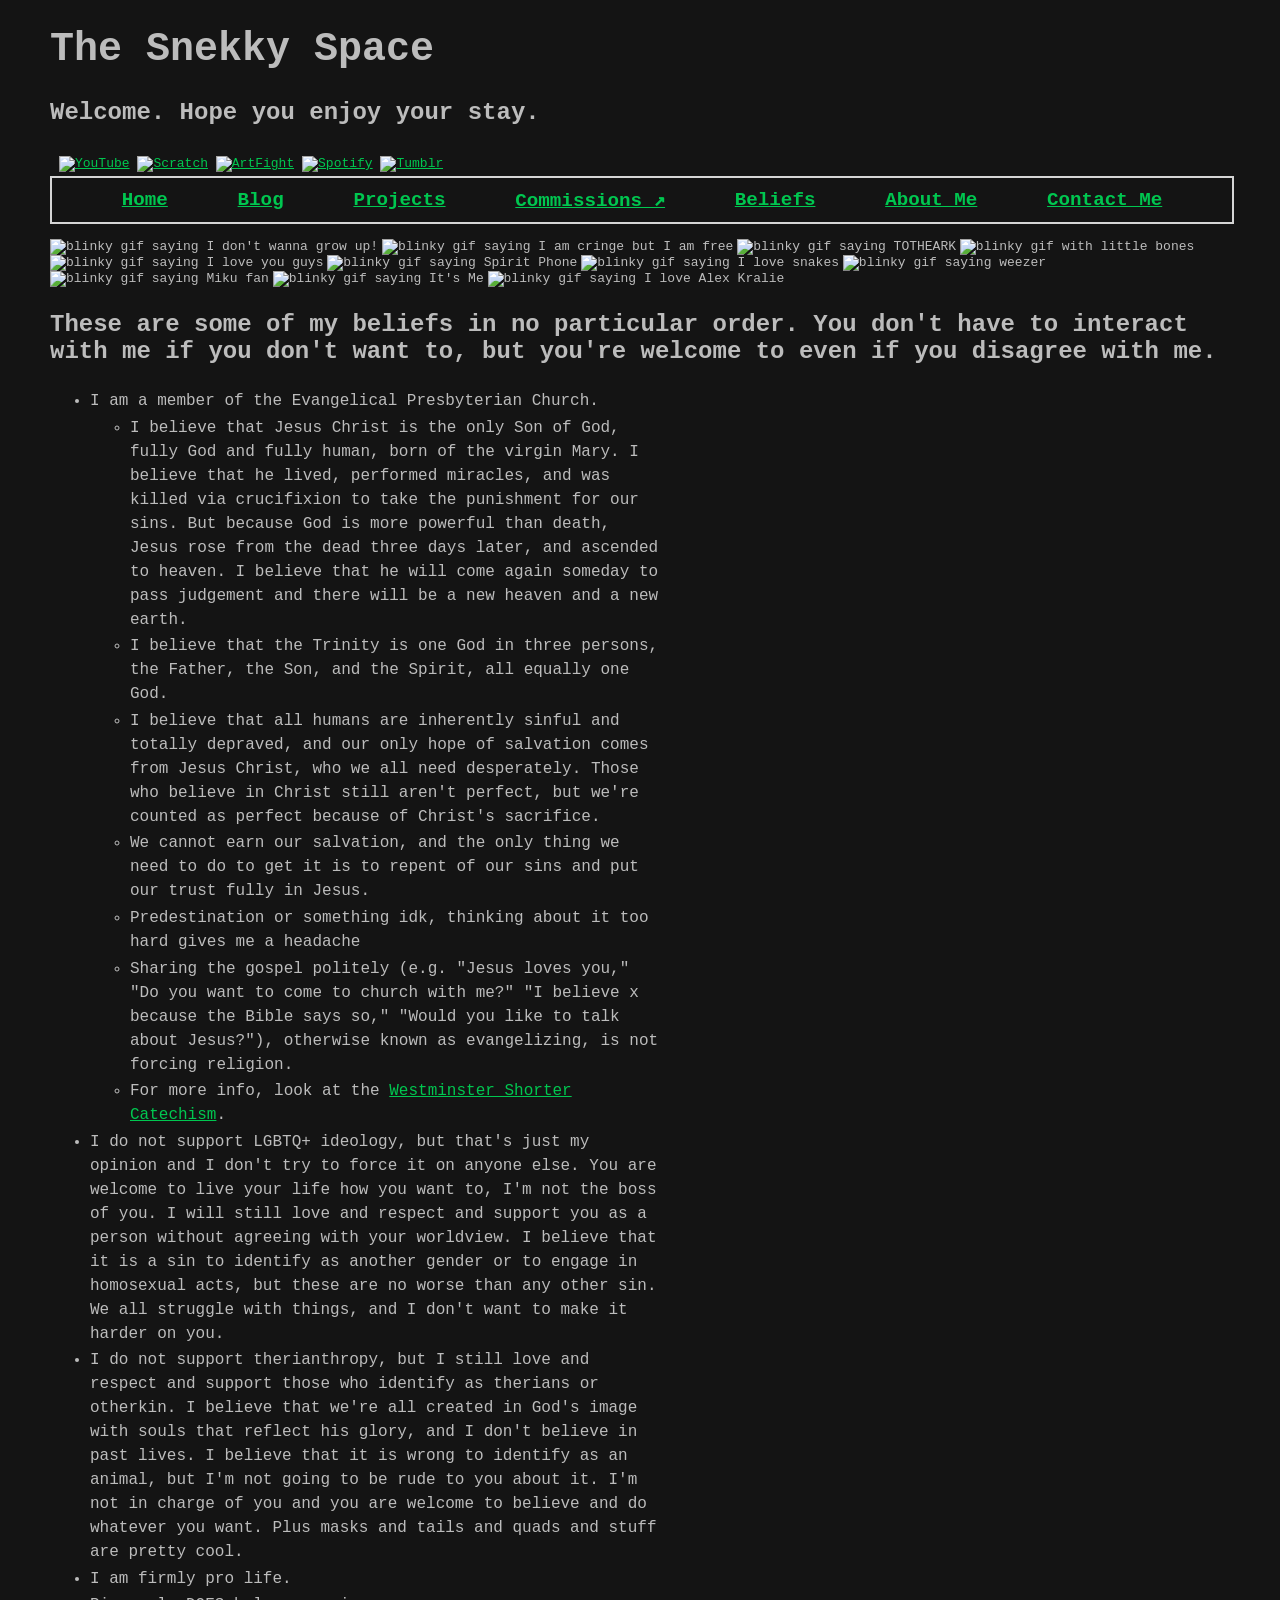
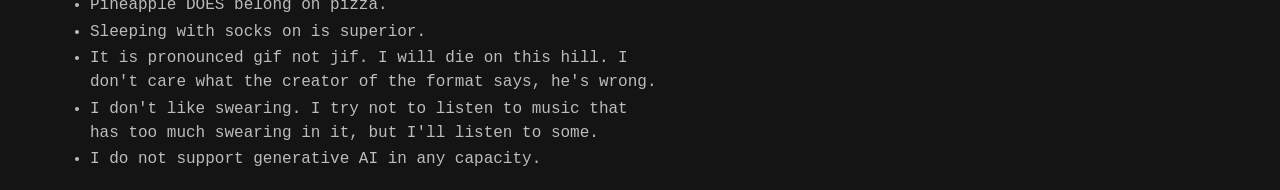
==== beliefs.html @ cc96e8c0 "Create beliefs.html Copy-pasted from neocities site" ====
<!DOCTYPE html>
<html>
  <head>
    <meta charset="UTF-8">
    <meta name="viewport" content="width=device-width, initial-scale=1.0">
    <title>Beliefs</title>
    <link rel="icon" type="image/x-icon" href="icon3.png">
    <link href="./style.css" rel="stylesheet" type="text/css" media="all">
  </head>
  <body>
  
  <template id="blinkies">
	<img src="https://64.media.tumblr.com/fbedb5bed9ef771d0cacebf46c252c24/a5f312680aee2872-37/s100x200/37a3dcb7454e2ac4006e7909a705eebfa497e04d.gifv" width="150" height="20" alt="blinky gif with little bones">
      <img src="https://64.media.tumblr.com/7fb3dfb02ad1241361582d1d5db38ff4/a5f312680aee2872-dd/s100x200/a17d3234da76f083d56036708aa0f4568e93bdd8.gifv" width="150" height="20" alt="blinky gif with a keyboard">
      <img src="https://64.media.tumblr.com/516cecb16e7a9d08bed507834eeddadb/363752070e93a7f9-11/s250x400/558a8c6b03c45436844acc8129d6c88e6344fed7.gifv" width="150" height="20" alt="blinky gif saying Let's get creative!">
      <img src="https://64.media.tumblr.com/a399188d7b65d88a6da0f165fb250b9a/363752070e93a7f9-4f/s100x200/6c65129d3917f45af428187b1ad7ec13fd273b70.gifv" width="150" height="20" alt="blinky gif saying I am cringe but I am free">
      <img src="https://adriansblinkiecollection.neocities.org/c60.gif" width="150" height="20" alt="blinky gif saying Monty Python">
      <img src="https://adriansblinkiecollection.neocities.org/b29.gif" width="150" height="20" alt="blinky gif saying rowr">
      <img src="https://adriansblinkiecollection.neocities.org/b20.gif" width="150" height="20" alt="blinky gif saying weezer">
      <img src="https://64.media.tumblr.com/ca9eb9815e32a718de820e12d688bfe5/c4fbf0f43dcfb63f-2a/s250x400/bce96051042ed2bcbcb6cb64a5f5cf2eab2be709.webp" width="150" height="20" alt="blinky gif saying Just say hello">
      <img src="https://adriansblinkiecollection.neocities.org/e28.gif" width="150" height="20" alt="blinky gif saying I pop bubble wrap">
      <img src="https://adriansblinkiecollection.neocities.org/f36.gif" width="150" height="20" alt="blinky gif saying Paramore">
      <img src="https://adriansblinkiecollection.neocities.org/h9.gif" width="150" height="20" alt="blinky gif saying Spirit Phone">
      <img class="blinky" src="https://dl10.glitter-graphics.net/pub/485/485100pcc1kskzgw.gif" alt="blinky gif saying I love Jesus and He loves me">
  <img class="blinky" src="https://images-wixmp-ed30a86b8c4ca887773594c2.wixmp.com/f/dbd06e6e-b313-4acc-80d7-2f76026c8171/dfrp0s2-33bbe4c2-1402-4a70-bcdf-199d45198fd3.gif?token=eyJ0eXAiOiJKV1QiLCJhbGciOiJIUzI1NiJ9.[base64].Q09uyp8FgGwY2aQpPINglufRRdBIfu5iFLHDaVMmozY" alt="blinky gif saying I have ADHD">
  <img class="blinky" src="https://forums.terraria.org/index.php?attachments/tumblr_l_16870244268354-gif.395592/" alt="blinky gif saying he was a punk she did ballet">
  <img class="blinky" src="https://lh6.googleusercontent.com/proxy/R9ifkZDIeU0iCvvlSFjADE988-Ub9EZH7eKiNEjQsUOwKGXaWgVv55QIyEAG9jeeUsmeZ5Jylb0ZSt5ctFV-LzCJWwhJ7FiJO9S7kg2ETaTB32nR4juigweXMQ=w1920-h953?auditContext=forDisplay" alt="blinky gif saying JustAChillGuy">
  <img class="blinky" src="https://lh3.googleusercontent.com/proxy/yvLYXW6EtcKQgWWQMqRx07oOOneUwyZCaYYZ2eC2hsrZRcJ2Fo_igfbE3e3bxAUR3vL5Qy2zIEURXuMMv_uQhgElNeGIrfJFR0SODyW40hbwazJJ9M8" alt="blinky gif saying Miku fan">
  <img class="blinky" src="https://lh6.googleusercontent.com/proxy/KC4k9VZqjfnLN-jqiKXlo4pqM7vy8JEeIClGJcuqU-AEefBih1T-pq40uGdosat4V1xnpufEVYHZ9P6SOuGp23GcgYi3khMRXSIDvaYv4Mj0-PP08iUGPE_kxw" alt="blinky gif saying I love Alex Kralie">
  <img class="blinky" src="https://lh5.googleusercontent.com/proxy/wzxgMqpzIMe8tmPOk2Uf9J7OUbOu-n5WD41HX2PdKQFVE-OVWBx4ZrnalLrQybJMl-g0lfqIBzY74dwnhbXODguzHcwfdzwrRw9Eu927Y5LQ18aiRI61oA" alt="blinky gif saying I love you guys">
  <img class="blinky" src="https://forums.terraria.org/index.php?attachments/tumblr_l_524242917867093-gif.379009/" alt="blinky gif with the my chemical romance logo">
  <img class="blinky" src="https://lh5.googleusercontent.com/proxy/6cXoBKPG1MluKnttneLCe66Qpk8QHWApVFFfV_xSTTh41x9IOdgeSpIDRT9spnoKWRaYGG1DRpsUNuHS7X5mVUgkjhRr4jhsHWxjIQGAPrPrhfwxs-FEfofz" alt="blinky gif saying sending hugs">
  <img class="blinky" src="https://64.media.tumblr.com/449c9a8e4ef6a592986545d66cfd6293/d7c8e1e27ba25e4c-c2/s250x400/8df3f1b8ad37a834723a844a6397d7c139ded8f3.gifv" alt="blinky gif saying I love snakes">
  <img class="blinky" src="https://64.media.tumblr.com/19abe730556e2191c678d2d6ce0ba0b3/32a6b1ac5ae31ef9-e3/s250x400/56d2162c29459a6dc91ed26b162c9646c276c91d.gifv" alt="blinky gif saying I love thrift stores">
  <img src="https://c.tenor.com/kcl5suBMJ0cAAAAC/tenor.gif" alt="blinky gif saying TOTHEARK">
      <img src="https://mildcicada.neocities.org/ceaselesswatcher.gif" alt="blinky gif saying Ceaseless Watcher">
      <img src="https://external-media.spacehey.net/media/srDJIFL5hEIF_aIKyHiib4emdqnFmL2mi-VAfQOi8-Lc=/https://64.media.tumblr.com/47f4b7ee80d396c20c005cd604f45812/14f019af67cfc68d-a2/s250x400/1a523532a470228cf867e224e1c8258e52d70192.gifv" alt="blinky gif saying It's Me">
      <img src="https://images-wixmp-ed30a86b8c4ca887773594c2.wixmp.com/f/d54f32ff-4b24-45fd-b610-0c039057d0e6/dl3i2pu-528c0e16-d759-4fb1-bd86-ab9039045fbe.gif?token=eyJ0eXAiOiJKV1QiLCJhbGciOiJIUzI1NiJ9.[base64].sI9evmehRKHlvCgU5R9UYufVvQH6crvd8UBuMHCkvLg" alt="blinky gif saying This User Loves Neru">
      <img src="https://64.media.tumblr.com/1a393dd3533be1b8b975d43f0553b4b3/7acdfcead19f0c36-32/s250x400/a25e2cf82e680ced6546972ce85d5657a103ea97.gifv" alt="blinky gif saying Welcome to Night Vale">
      <img src="https://64.media.tumblr.com/f43d3bd4a2a72b859be0096fe2e9c8eb/7b55a7e54e281da5-e2/s250x400/e61ca0db048376dae07bb2b1e266ac175a0b03b8.gifv" alt="blinky gif saying Malevolent">
      <img src="https://64.media.tumblr.com/ff941e5c8e6d12238dbe6294b52e974c/7b55a7e54e281da5-d6/s250x400/d229e7a81b13262f51623f14f0a1ac300289389a.gifv" alt="blinky gif saying Magnus Archives">
      <img src="https://64.media.tumblr.com/f8cf3e045c7e6acb03e5ff942da66ba9/c56a4856587bf371-69/s100x200/d6848101db3cabacfb56b1b6069e633c5deecbb7.gifv" alt="blinky gif saying Fight ignorance not immigrants">
      <img src="https://64.media.tumblr.com/8f246c50d65f0e9a661a04c155d813ec/244fdab6b045e016-a8/s250x400/205b446cbeb49a41d591b92ac9ef055ffe1fa075.gifv" alt="blinky gif saying attracted to shiny objects">
      <img src="https://64.media.tumblr.com/169617117198eb71dfda6b08d624b92d/cb652a9577bf0a22-39/s100x200/932cb654735b58147b045759a4423a5566349725.webp" alt="blinky gif saying Oh worm">
      <img src="https://64.media.tumblr.com/3cd6eaa43e667c7a9e687710e9df0cc4/cb652a9577bf0a22-2a/s100x200/1edba79bb778f823ee85f4453589469c3c9c85e7.gifv" alt="blinky gif saying Bad website design">
  <img src="https://64.media.tumblr.com/15f81b32255c816537fb41fa01b39d4e/cb652a9577bf0a22-84/s100x200/c9d6eda9a6e88eda3d143e8c8676ba9338233fe1.gifv" alt="blinky gif saying nyan nyan nyan">
    <img src="https://64.media.tumblr.com/a4cca1232b1f15b791c5e7d5b6eaf7d5/5732e589548c1c67-af/s250x400/a7f539d2694a3a1fac42de151bc3b7cb8e5ec58a.gifv" alt="blinky gif saying Don't ragebait me I'll fall for it">
    <img src="https://64.media.tumblr.com/4faa4f4104fc402c875224786de34be4/b18aff3ce9323114-61/s100x200/54db9163cb6597393db9046b9cbcec1eb40c445a.gifv" alt="blinky gif saying click click click">
    <img src="https://64.media.tumblr.com/330d060104f1627a2f50beed5b5fc9f8/a2b9a9b92798b874-46/s100x200/1f6a467a26e20d6bea991001722db52f4775ef47.gifv" alt="blinky gif saying fish">
    <img src="https://64.media.tumblr.com/3c9e2694fa9a21832cfcee553b05115e/c7622e3007499f41-da/s100x200/bce8ae39e6bf42d380837bb5a24199d7aa80bc5e.webp" alt="blinky gif saying no eyed girl">
    <img src="https://64.media.tumblr.com/8bcee53282e3138cfd102410340877e6/0f3ad1aff0d9e5ba-49/s100x200/eb7786d4c66c9ae6b776bb015efb17215a4cc36b.gifv" alt="blinky gif saying press any key to continue...">
    <img src="https://64.media.tumblr.com/6bc0d30a188342a200824e1f4fb0a096/ec4e0e3064314d61-95/s75x75_c1/188099f20ab3d825c3862f7c5906fb6e409f355a.gifv" alt="blinky gif saying bless">
    <img src="https://64.media.tumblr.com/9548c8ceb74783f4d940bf36c78eae12/4563b7e1e7a264b5-11/s100x200/d68da43b4c2f40fba3dcac20f593d783755e326b.gifv" alt="blinky gif showing a glitch effect">
    <img src="https://64.media.tumblr.com/c87f5bedb3363794f6ea568b40d6ffea/4563b7e1e7a264b5-be/s100x200/b882fe4c44034d5a44377cbcd4a7f77ce25a1e5d.gifv" alt="blinky gif saying pierce the veil">
    <img src="https://64.media.tumblr.com/fe3f57bcdbce7c936587da9fa6858498/89b7d41ded9e8c58-b1/s250x400/8b27847b510faadbd3ee233e97faaf1247be4b65.gifv" alt="blinky gif saying I love L Lawliet">
    <img src="https://64.media.tumblr.com/77d6f09d14209bb0de6766bf3a063083/75b5b68ba6c92fb8-6a/s250x400/91a72ed2f1b835fc0093be3c5b6bc443dac5ca05.gifv" alt="blinky gif saying Light Yagami">
  <img src="https://64.media.tumblr.com/89c2bdafc62c256206ff5deca2cec470/98bbee3e60f72a2d-f5/s250x400/787f9d30d73302d0f5fcf936d4fcf985e481e9a2.gifv" alt="blinky gif saying it is quite unpleasant in here">
    <img src="https://64.media.tumblr.com/9fbfcc1991692f809f5b2ace312927a0/fe82126f926f5fd0-69/s100x200/0cdfad60b3ce65dc57dd6ed0722596cd26429cb9.gifv" alt="blinky gif saying Death Note">
    <img src="https://64.media.tumblr.com/ad0c9164e95be3ad8a85ff4e995732cc/fbb5387a14a93f6b-cb/s250x400/a6323f0ee8ff0d7b1a416a67822f2609598dc04b.gifv" alt="blinky gif saying Mindless Self Indulgence">
    <img src="https://64.media.tumblr.com/c6b195cb7f5a45a42993cb0eb933fa6f/2fe0cef72a93c730-f6/s250x400/9cfb0111958fb4ff7c42d86cbb9076bf145f3696.gifv" alt="blinky gif saying Regretevator">
    <img src="https://64.media.tumblr.com/61dd4935aa74e842ba76e535cdf2d3b5/75b5b68ba6c92fb8-57/s100x200/b3bb90e4a59bccffcc8790b0759a46a761958dd3.gifv" alt="blinky gif saying I'll take a potato chip... and eat it!">
    <img src="https://64.media.tumblr.com/ecbc1b9ea8824c2e01f83f3ecaebf1d8/8fcadf83a958a458-0c/s250x400/86f621ef09b47526ac806baed4c9ef3bb5fe6a33.gifv" alt="blinky gif saying Fafa">
    <img src="https://64.media.tumblr.com/dade468a8e96bec19d8de2a6103755d0/fbb5387a14a93f6b-26/s250x400/ef81946e2c64760a6f4a1bedacb83e74de626a76.gifv" alt="blinky gif saying Loading...">
    <img src="https://64.media.tumblr.com/f8c1eca6f008e2ef52dc4d96cee479d3/8fcadf83a958a458-37/s250x400/36da7704734f72f5b082cac0b6f5e15f8a825662.gifv" alt="blinky gif saying Gray Stuff Drinker">
    <img src="https://64.media.tumblr.com/bcfdef78acb2610f23aa31a7610babac/8598b0846f032fb1-3a/s100x200/2cc928014894599278f3bc7ffa51385a08a4eb15.gifv" alt="blinky gif saying Sup, I'm here if you need me">
    <img src="https://64.media.tumblr.com/bc493071fb521fe1eca5fd2355f2d75d/8136636d1871601a-ad/s250x400/e7f3bc6ecf65baa25a72238e406f3c993c4d58d4.gifv" alt="blinky gif saying tough guys wear pink">
    <img src="https://64.media.tumblr.com/26133e6afca3308f30801dba79444c24/cb6150ff7b6c1e1f-e1/s250x400/42d155eb31f95708d7574582023904d42f04ed54.gifv" alt="blinky gif saying Bive">
    <img src="https://static.wikia.nocookie.net/d4a8e803-5af0-4145-9e94-855830bb2bc2/scale-to-width/755" alt="blinky gif saying weezer">
      <img src="https://64.media.tumblr.com/2c16215a72485b0b98f6e2beb114ea67/c4fbf0f43dcfb63f-e1/s250x400/7237cd3ec61ebfc15f15a80a93ef33ce4bb8e820.webp" alt="blinky gif saying Blink-182">
      <img src="https://64.media.tumblr.com/5a8327bf2d860402567ecaf386dbe031/0ff738aae3bed445-28/s100x200/02400df072b22a8a3768eed17dbb71237873a662.gifv" alt="blinky gif saying The Twilight Zone">
      <img src="https://64.media.tumblr.com/c74a35659fd1ca684c9d85058bd7cf3c/132c09c2386dbe24-c3/s100x200/4bfb0181fd89f226ebdabf74db39007b3098ac3b.gifv" alt="blinky gif saying I don't wanna grow up!">
      <img src="https://64.media.tumblr.com/ad3a2d94a168088919f439b8b56c7870/cfd99d6caad44518-47/s100x200/b2e32ebd5c2f33c8fc2cd1cf502bc40671ff919a.gifv" alt="blinky gif saying Emo">
      <img src="https://64.media.tumblr.com/451be83b603a02bf46c60dcd81fb8553/4650c263c2440927-d2/s100x200/29fc3b6f35ed12487114416ddc4aaa6b813d467a.gifv" alt="blinky gif saying I don't do normal">
      <img src="https://64.media.tumblr.com/20a5d25ecf0c5605ef13514d093610e1/b444505710594a69-2e/s100x200/2ac1e39c2e784bd4f33c3b22f8818c3a074d41e6.gifv" alt="blinky gif saying Let's all be friends">
      <img src="https://64.media.tumblr.com/2c4a20c7606cf86dbd3fdfa5675eb34a/f8c08c604d48109d-c9/s100x200/2cc4f807dd1bfb408aff8f2dd7a58cd07b5f3c0e.webp" alt="blinky gif saying Underachiever">
      <img src="https://64.media.tumblr.com/c2ac353e268bae5ae09d98223c9046a6/9c3eb37a74c1e43f-d4/s100x200/58e5c4b6001bd74b049ac407c5c3a90182096466.gifv" alt="blinky gif saying Triple Baka">
      <img src="https://64.media.tumblr.com/e557f3aee203cd99bd2c0ac5bc9796cb/9c3eb37a74c1e43f-65/s250x400/77fea490961b7367f460c2a476e81226a316d566.gifv" alt="blinky gif saying AWOOOOOOO">
      <img src="https://64.media.tumblr.com/f88bde6843bfbcd218562caa781a75b2/232c137d8eadfebc-7d/s250x400/3457e44fb0c71ff2d35f9d4b1614c7f9dbb2d20d.webp" alt="blinky gif saying Hair spray! COUGHHJ">
</template>
  
    <div class="heading">
      <h1>The Snekky Space</h1>
      <h3>Welcome. Hope you enjoy your stay.</h3>
      <div class="accounts">
        <a href="https://www.youtube.com/@snekkythegreat" target="_blank"><img src="YT2.png" alt="YouTube"></a>
        <a href="https://scratch.mit.edu/users/DangerNoodle851/" target="_blank"><img src="Scratch2.png" alt="Scratch"></a>
        <a href="https://artfight.net/~SnekkyTheGreat" target="_blank"><img src="ArtFight2.png" alt="ArtFight"></a>
        <a href="https://open.spotify.com/playlist/37Epb9WPtXWU6lmnlfcgsk" target="_blank"><img src="Spotify2.png" alt="Spotify"></a>
        <a href="https://www.tumblr.com/blog/snekkythegreat" target="_blank"><img src="Tumblr2.png" alt="Tumblr"></a>
      </div>
    </div>
    
    <div class="index">
        <a href="https://snekkyspace.neocities.org">Home</a>
        <a href="https://snekkyspace.neocities.org/blog">Blog</a>
        <a href="https://snekkyspace.neocities.org/projects">Projects</a>
        <a href="https://snekkythegreat-comms.carrd.co/" target="_blank">Commissions ↗</a>
        <a href="https://snekkyspace.neocities.org/beliefs">Beliefs</a>
        <a href="https://snekkyspace.neocities.org/fastfacts">About Me</a>
        <a href="https://snekkyspace.neocities.org/contact">Contact Me</a>
    </div>
    
    <br>
    
    <div class="blinkies-container"></div>

<script type="module">
	const template = document.querySelector("#blinkies");
	const container = document.querySelector(".blinkies-container")

	const arr = Array.from(template.content.children)
		.sort(() => Math.random() - 0.5);

	const NUM_ITEMS = 11;
	for (let i = 0; i < NUM_ITEMS; i++) {
		container.append(arr[i]);
	}
</script>
    
    <h3>These are some of my beliefs in no particular order. You don't have to interact with me if you don't want to, but you're welcome to even if you disagree with me.</h3>
    
    <ul class="leftlist">
      <li>I am a member of the Evangelical Presbyterian Church.</li>
      <ul>
        <li>I believe that Jesus Christ is the only Son of God, fully God and fully human, born of the virgin Mary. I believe that he lived, performed miracles, and was killed via crucifixion to take the punishment for our sins. But because God is more powerful than death, Jesus rose from the dead three days later, and ascended to heaven. I believe that he will come again someday to pass judgement and there will be a new heaven and a new earth.</li>
        <li>I believe that the Trinity is one God in three persons, the Father, the Son, and the Spirit, all equally one God.</li>
        <li>I believe that all humans are inherently sinful and totally depraved, and our only hope of salvation comes from Jesus Christ, who we all need desperately. Those who believe in Christ still aren't perfect, but we're counted as perfect because of Christ's sacrifice.</li>
        <li>We cannot earn our salvation, and the only thing we need to do to get it is to repent of our sins and put our trust fully in Jesus.</li>
        <li>Predestination or something idk, thinking about it too hard gives me a headache</li>
        <li>Sharing the gospel politely (e.g. "Jesus loves you," "Do you want to come to church with me?" "I believe x because the Bible says so," "Would you like to talk about Jesus?"), otherwise known as evangelizing, is not forcing religion.</li>
        <li>For more info, look at the <a href="https://prts.edu/wp-content/uploads/2016/12/Shorter_Catechism.pdf" target="_blank">Westminster Shorter Catechism</a>.</li>
      </ul>
      <li>I do not support LGBTQ+ ideology, but that's just my opinion and I don't try to force it on anyone else. You are welcome to live your life how you want to, I'm not the boss of you. I will still love and respect and support you as a person without agreeing with your worldview. I believe that it is a sin to identify as another gender or to engage in homosexual acts, but these are no worse than any other sin. We all struggle with things, and I don't want to make it harder on you.</li>
      <li>I do not support therianthropy, but I still love and respect and support those who identify as therians or otherkin. I believe that we're all created in God's image with souls that reflect his glory, and I don't believe in past lives. I believe that it is wrong to identify as an animal, but I'm not going to be rude to you about it. I'm not in charge of you and you are welcome to believe and do whatever you want. Plus masks and tails and quads and stuff are pretty cool.</li>
      <li>I am firmly pro life.</li>
      <li>Pineapple DOES belong on pizza.</li>
      <li>Sleeping with socks on is superior.</li>
      <li>It is pronounced gif not jif. I will die on this hill. I don't care what the creator of the format says, he's wrong.</li>
      <li>I don't like swearing. I try not to listen to music that has too much swearing in it, but I'll listen to some.</li>
      <li>I do not support generative AI in any capacity.</li>
    </ul>
  </body>
</html>
---- style.css ----
/* CSS is how you can add style to your website, such as colors, fonts, and positioning of your
   HTML content. To learn how to do something, just try searching Google for questions like
   "how to change link color." */
   

html{
 cursor: url("cursor2.png"), auto; 
}

h1 {
  font-size:2.5vw;
}

h2 {
  font-size:2vw;
}

h3 {
  font-size:1vw;
}

h4 {
  font-size:0.9vw;
}

h5 {
  font-size:0.6vw;
}

h6 {
  font-size:0.5vw;
}

body {
  background-color: #141414;
  color: #bcbcbc;
  font-family: monospace;
  margin-left:50px;
  margin-right:50px;
}

p {
  line-height:1.5;
  font-size:0.7vw;
}

ul {
 line-height:1.5; 
 font-size:0.7vw;
}

a {
  color: #00c750;
  cursor: url("cursor1.png"), auto;
}

@media screen and (max-width:800px) {
  h1 {
   font-size:2.5rem;
  }
  
  h2 {
   font-size:2rem;
  }
  
  h3 {
   font-size:1.5rem;
  }
  
  h4 {
   font-size:1rem;
  }
  
  h5 {
   font-size:0.6rem;
  }
  
  h6 {
   font-size:0.7rem;
  }
  
  p {
   font-size:1rem;
  }
  
  ul {
   font-size:0.7rem;
  }
  
  .index {
   font-size:2rem; 
   width:100%;
  }
}

@media screen and (min-width:1000px) {
  h1 {
   font-size:2.5rem;
  }
  
  h2 {
   font-size:2rem;
  }
  
  h3 {
   font-size:1.5rem;
  }
  
  h4 {
   font-size:1rem;
  }
  
  h5 {
   font-size:0.6rem;
  }
  
  h6 {
   font-size:0.7rem;
  }
  
  p {
   font-size:1rem;
  }
  
  ul {
   font-size:1rem;
  }
  
  .index {
   font-size:1.4rem; 
  }
}

.blinkies-container img {
  width:8.1vw;
  height:1.2vw;
  margin-right:0.3vw;
}

.home {
 display:flex;
 flex-direction: row;
}

.stamps img {
 width:5vw;
 height:3vw;
}

.stamps {
 width: 45vw;
}

#latestvid {
 padding-top: 2vw; 
 padding-right:2vw;
 float:right;
 margin-left:auto;
 margin-right: 5vw;
 text-align:center;
}

#latestvid iframe {
 width: 30vw;
 height: 16vw;
}

#koopaimg {
 padding-top: 2vw; 
 padding-right:2vw;
 margin-bottom:2vw;
 float:right;
 margin-left:5vw;
 width:38vw;
 height:22vw;
}


.next {
  display:flex;
  flex-direction: row;
  margin-top:1vw;
}

#vertgallery {
 width:21.5vw;
 height:40vw;
 overflow-y:auto;
 overflow-x:hidden;
 margin-right:2vw;
 margin-top:2vw;
 margin-left:5vw;
 padding:1vw;
 border: 0.2vw solid #d5d5d5;
 scrollbar-width: none;
}

#vertgallery img {
 width:21.5vw;
 height:auto;
}

#desktopart {
 width:45vw;
 height:auto;
}

#thatsme {
 margin-left:5vw;
 margin-top:5vw;
}

#thatsme img {
 width:10vw;
 height:10vw; 
}

#divider1 {
  margin-bottom:2vw;
  width:45vw;
  height:1vw;
}

#divider2 {
  margin-top:2vw;
}

.third {
  display:flex;
  flex-direction:row;
  overflow-y:auto;
  margin-bottom:3vw;
}

.blessings {
  height:15vw;
  width:50vw;
  margin-top:1vw;
  line-height:2;
}

.prayers {
  height:15vw;
  width:50vw;
  margin-top:1vw;
  margin-left:5vw;
  line-height:2;
}

.heading {
  text-align: left;
}

.accounts{
  padding-top:0.5vw;
  padding-bottom:0.3vw;
  padding-right:0.7vw;
  padding-left:0.7vw;
}

.accounts img {
 width: 1.2vw;
 height: 1.2vw;
}

.index {
  display: flex;
  align-items: center;
  justify-content: space-evenly;
  padding-top: 0.8vw;
  padding-bottom: 0.8vw;
  border: 0.2vw solid #d5d5d5;
  font-weight:bold;
  font-size:1.5vw;
  width:100%;
}

.gallery.chunk {
  overflow-x: scroll;
  white-space: nowrap;
  padding:1vw;
}

.gallery img {
 height:20vw;
 width:auto;
}

.gallery {
 line-height: 1.5; 
}

.leftbox {
  width: 45vw;
}

.leftlist {
  width: 45vw;
}

.leftlist li {
  line-height: 1.5;
  margin-bottom:0.2vw;
}

.blogpost {
  display: grid;
  grid-template-columns: 1fr 1fr;
  line-height: 1.5;
  border: 0.2vw solid #d5d5d5;
  padding-left: 2vw;
  padding-right:2vw;
  margin-top:1vw;
  margin-bottom:1vw;
}

.blogwords {
  width: 45vw;
}

.blogwords p {
  line-height: 2;
}

.blogimg {
 border: 0.3vw solid #d5d5d5;
 margin-top: 2vw;
 margin-bottom: 2vw;
 margin-left: 2vw;
 height:auto;
 width:auto;
 max-width:40vw;
 max-height:40vw;
}

.credits ul {
  font-size:0.7rem;
  line-height: 1.5;
}

.statblock {
  font-size:1.5rem;
  list-style-type: none;
  padding:0;
  margin-top:2vw;
  margin-bottom:2vw;
}

.statblock ul {
  font-size:4rem;
}

.stats {
  display: grid;
  grid-template-columns: 1fr 1fr 1fr;
  border: 0.2vw solid #d5d5d5;
}

#stat1 {
 margin-left:2vw; 
}

#stat2 {
  border-left: 0.2vw solid #d5d5d5;
  border-right: 0.2vw solid #d5d5d5;
  text-align:center;
}

#stat2 ul {
  padding:0;
  margin:0;
}

#stat3 {
 text-align:right;
 margin-right:2vw;
}

#stat3 ul {
 margin-right:2vw; 
}

.about {
  display: grid;
  grid-template-columns: 1fr 1fr 1fr 1fr;
  margin-left:2vw;
}

.aboutchunk {
  width:20vw;
}

.aboutchunk li{
  line-height:2;
}
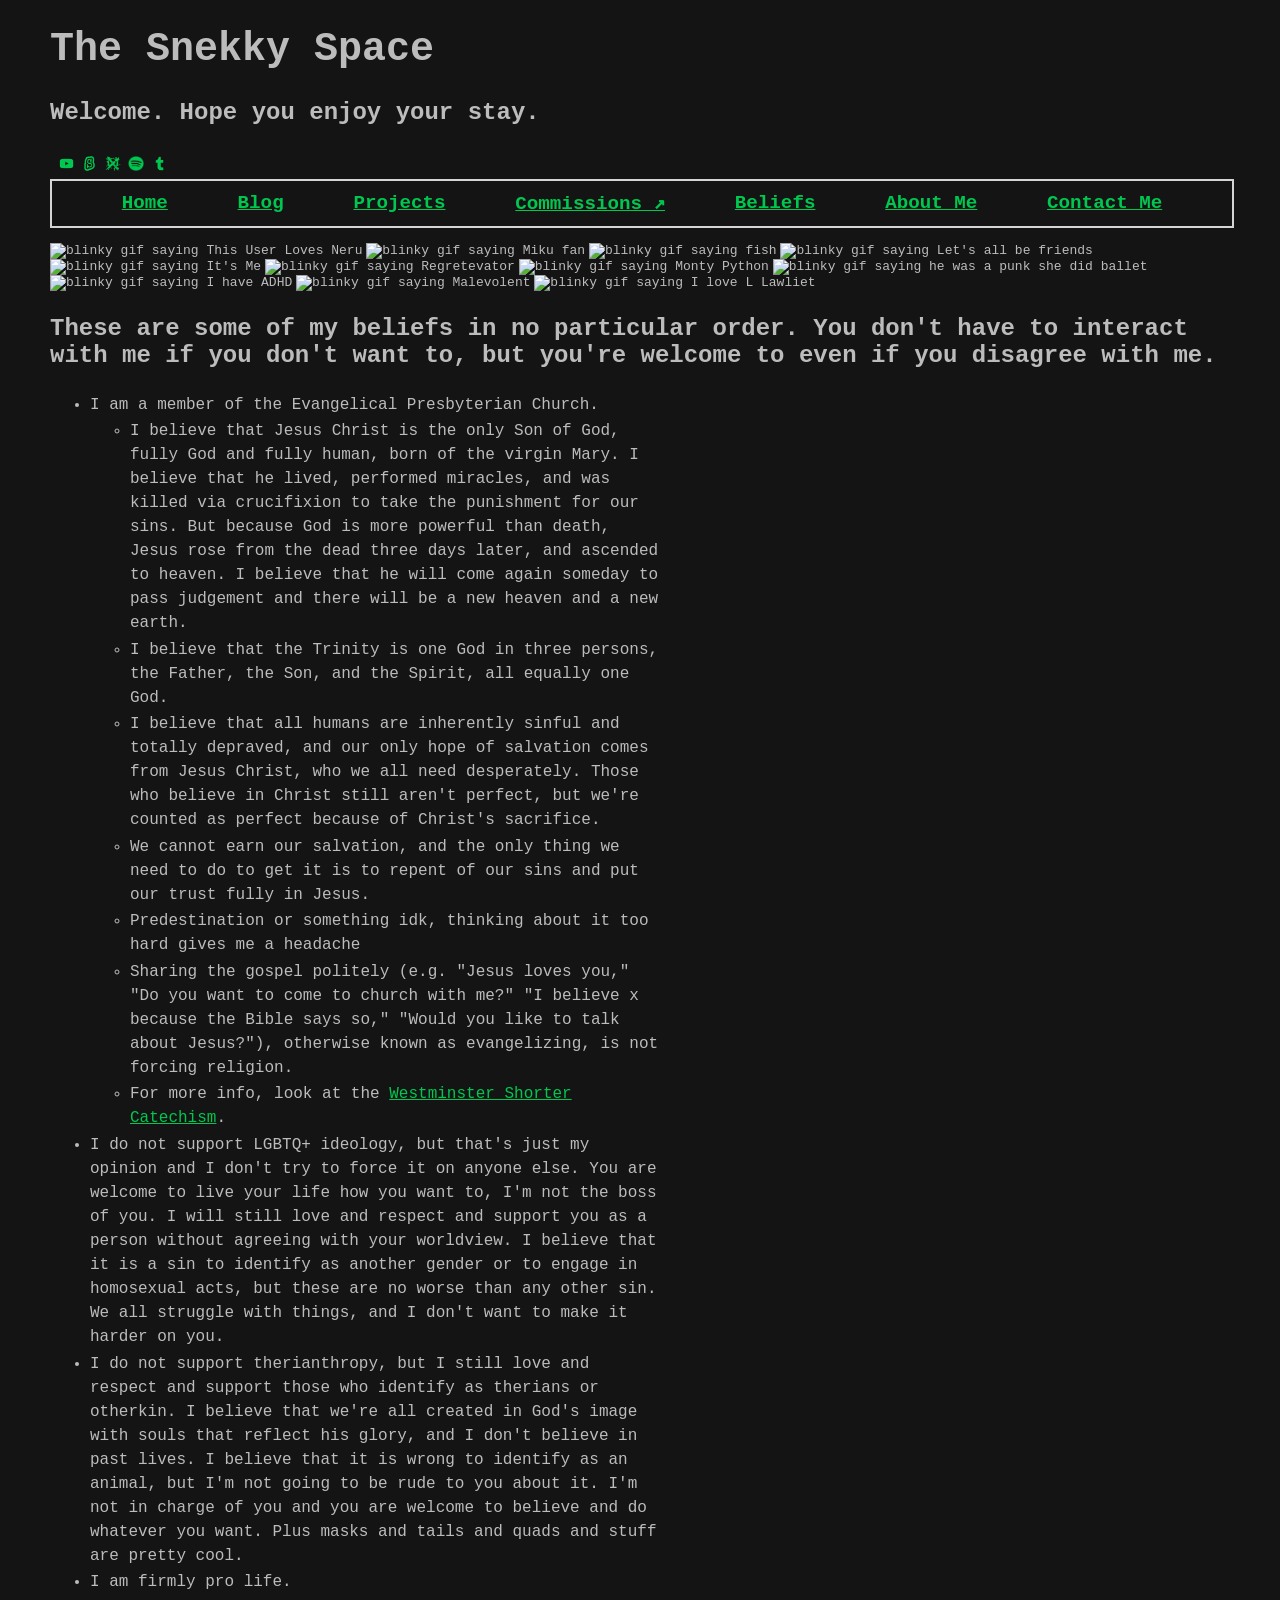
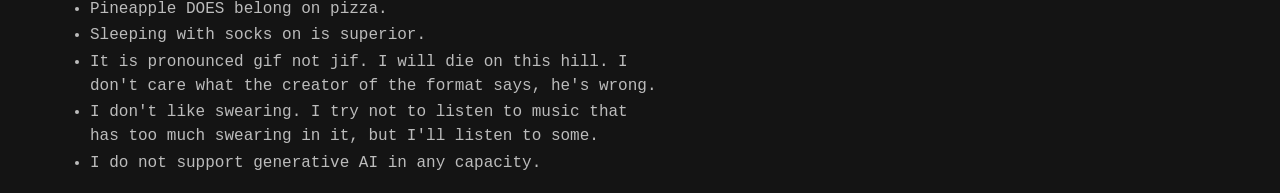
==== commit e007e2cd: "Update site nav" ====
--- a/beliefs.html
+++ b/beliefs.html
@@ -91,13 +91,13 @@
     </div>
     
     <div class="index">
-        <a href="https://snekkyspace.neocities.org">Home</a>
-        <a href="https://snekkyspace.neocities.org/blog">Blog</a>
-        <a href="https://snekkyspace.neocities.org/projects">Projects</a>
+        <a href="https://snekkythegreat.github.io/snekkyspace/">Home</a>
+        <a href="https://snekkythegreat.github.io/snekkyspace/blog/">Blog</a>
+        <a href="https://snekkythegreat.github.io/snekkyspace/projects/">Projects</a>
         <a href="https://snekkythegreat-comms.carrd.co/" target="_blank">Commissions ↗</a>
-        <a href="https://snekkyspace.neocities.org/beliefs">Beliefs</a>
-        <a href="https://snekkyspace.neocities.org/fastfacts">About Me</a>
-        <a href="https://snekkyspace.neocities.org/contact">Contact Me</a>
+        <a href="https://snekkythegreat.github.io/snekkyspace/beliefs/">Beliefs</a>
+        <a href="https://snekkythegreat.github.io/snekkyspace/fastfacts/">About Me</a>
+        <a href="https://snekkythegreat.github.io/snekkyspace/contact/">Contact Me</a>
     </div>
     
     <br>
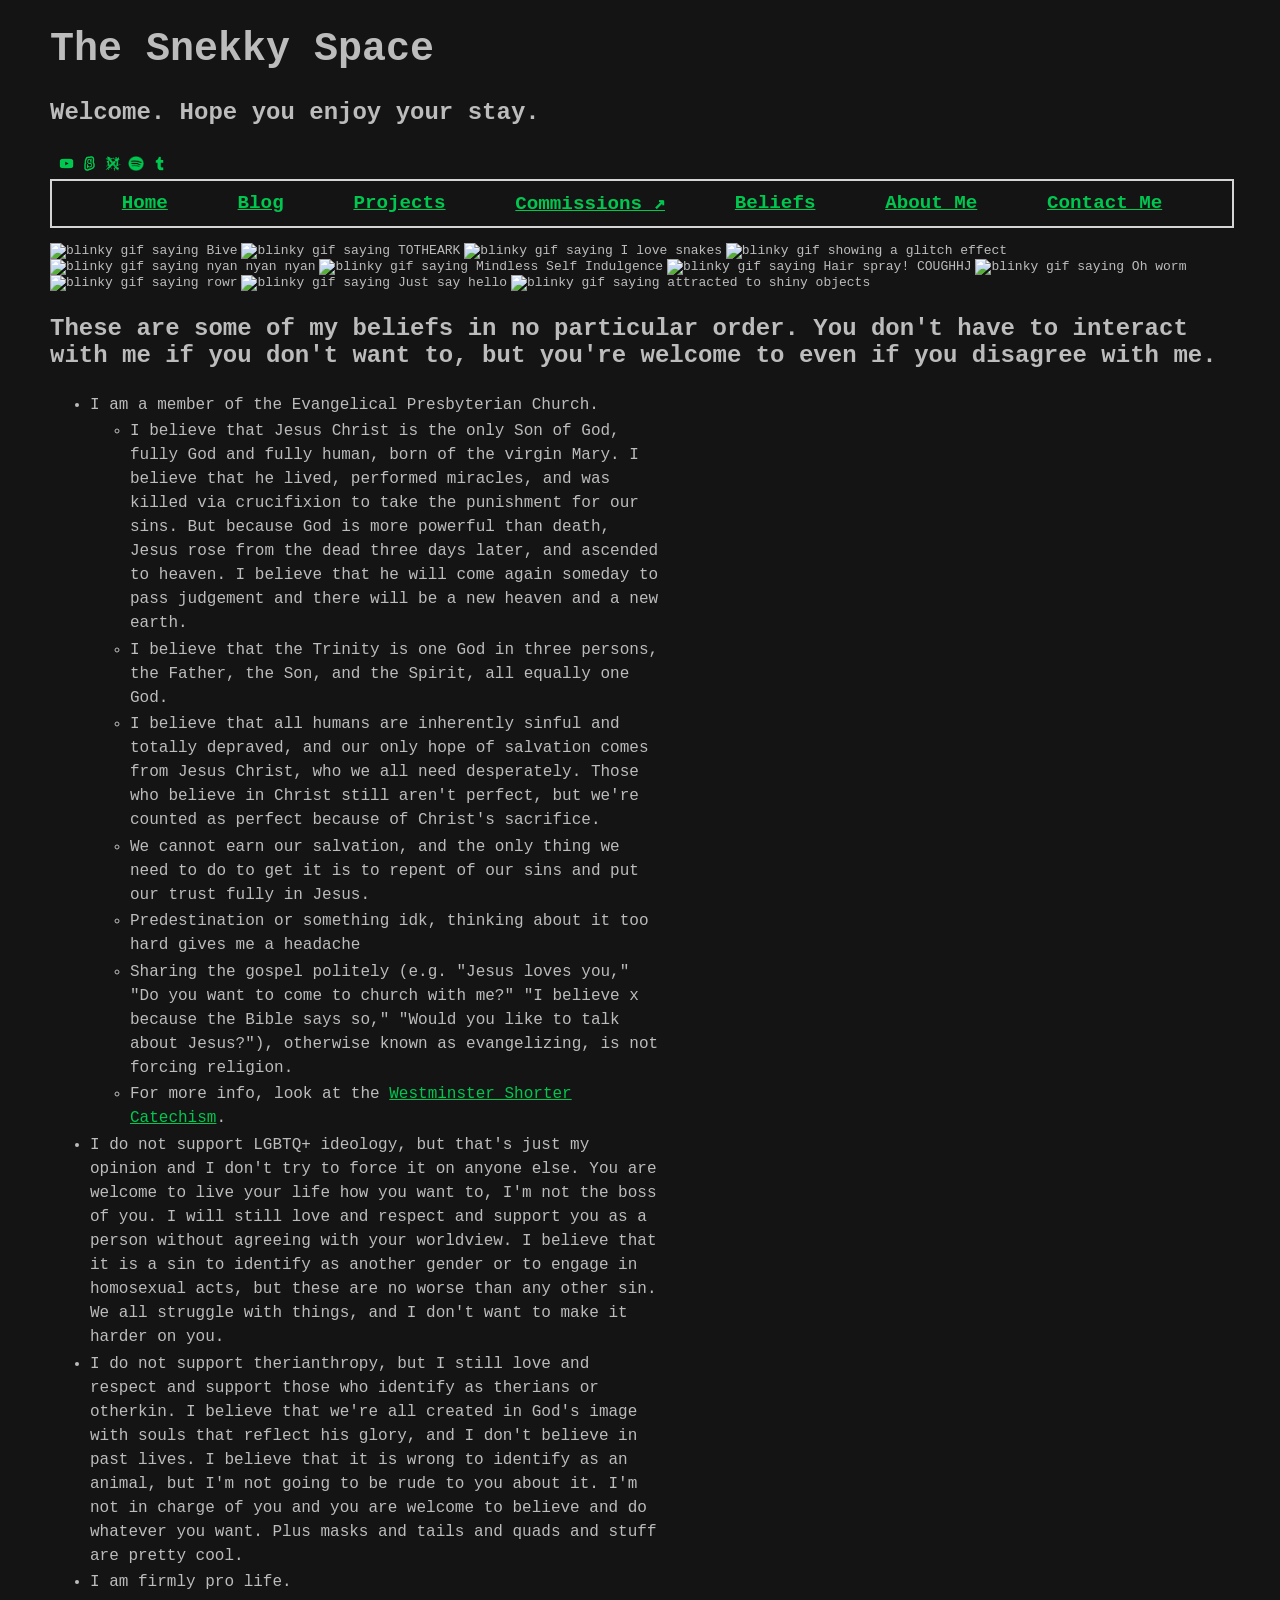
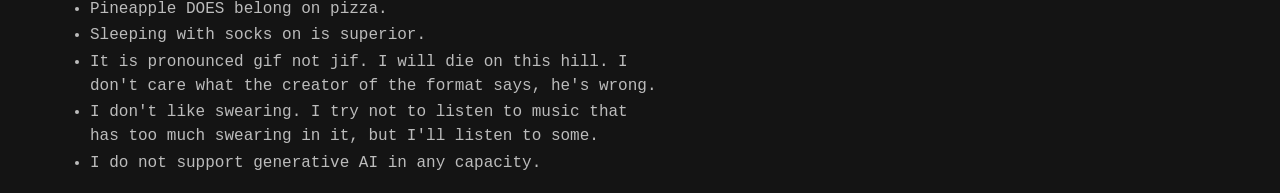
==== commit 317da452: "Fix site nav" ====
--- a/beliefs.html
+++ b/beliefs.html
@@ -92,12 +92,12 @@
     
     <div class="index">
         <a href="https://snekkythegreat.github.io/snekkyspace/">Home</a>
-        <a href="https://snekkythegreat.github.io/snekkyspace/blog/">Blog</a>
-        <a href="https://snekkythegreat.github.io/snekkyspace/projects/">Projects</a>
+        <a href="https://snekkythegreat.github.io/snekkyspace/blog.html">Blog</a>
+        <a href="https://snekkythegreat.github.io/snekkyspace/projects.html">Projects</a>
         <a href="https://snekkythegreat-comms.carrd.co/" target="_blank">Commissions ↗</a>
-        <a href="https://snekkythegreat.github.io/snekkyspace/beliefs/">Beliefs</a>
-        <a href="https://snekkythegreat.github.io/snekkyspace/fastfacts/">About Me</a>
-        <a href="https://snekkythegreat.github.io/snekkyspace/contact/">Contact Me</a>
+        <a href="https://snekkythegreat.github.io/snekkyspace/beliefs.html">Beliefs</a>
+        <a href="https://snekkythegreat.github.io/snekkyspace/fastfacts.html">About Me</a>
+        <a href="https://snekkythegreat.github.io/snekkyspace/contact.html">Contact Me</a>
     </div>
     
     <br>
